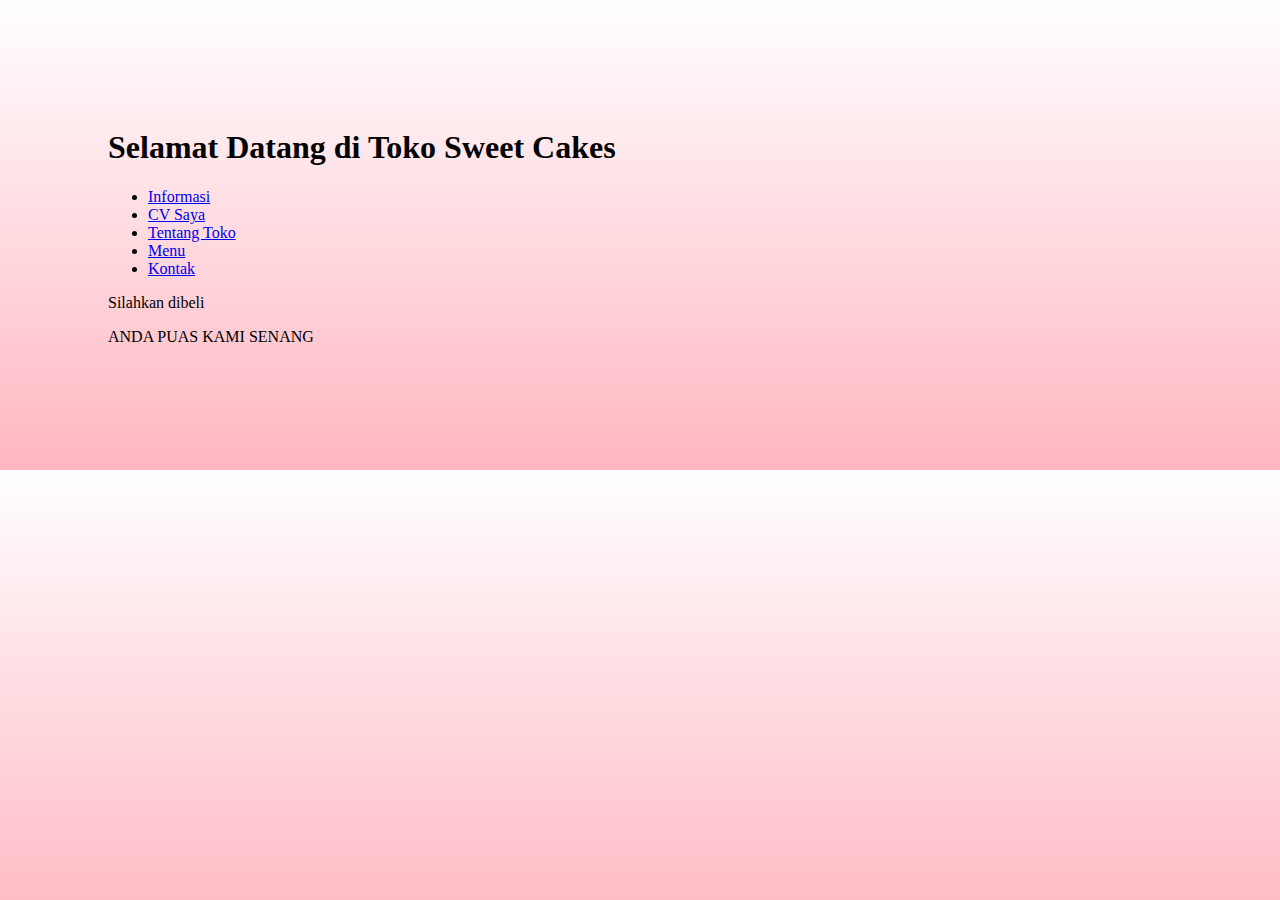
==== home.html @ e9cef0b8 "Add files via upload" ====
<!DOCTYPE html>
<html>
<head>
	<meta charset="utf-8">
	<title>My Homepage</title>

	<style type="text/css">
		
		body{background: linear-gradient(white, lightpink); padding: 100px; font-family: verdana;}

		h1:hover{
			color: lightpink;
			text-shadow: 1px 2px blue
		}

		.table{color: lightblue;
		}

		#home li{
			color: lightpink;
		}

		
	</style>

</head>
<body>
 <h1>Selamat Datang di Toko Sweet Cakes</h1>
	 <div>
	 <div class="menu">
		<ul>
		<li><a href="informasi.html">Informasi</a></li> 
		<li><a href="cv_saya.html">CV Saya</a></li> 
		<li><a href="tentang_toko.html">Tentang Toko</a></li> 
		<li><a href="menu.html">Menu</a></li> 
		<li><a href="kontak_
			saya.html">Kontak</a></li> 
	    </ul>
	 </div>

	</div>

	<p>Silahkan dibeli</p>

	<p>ANDA PUAS KAMI SENANG</p>

</body>
</html>
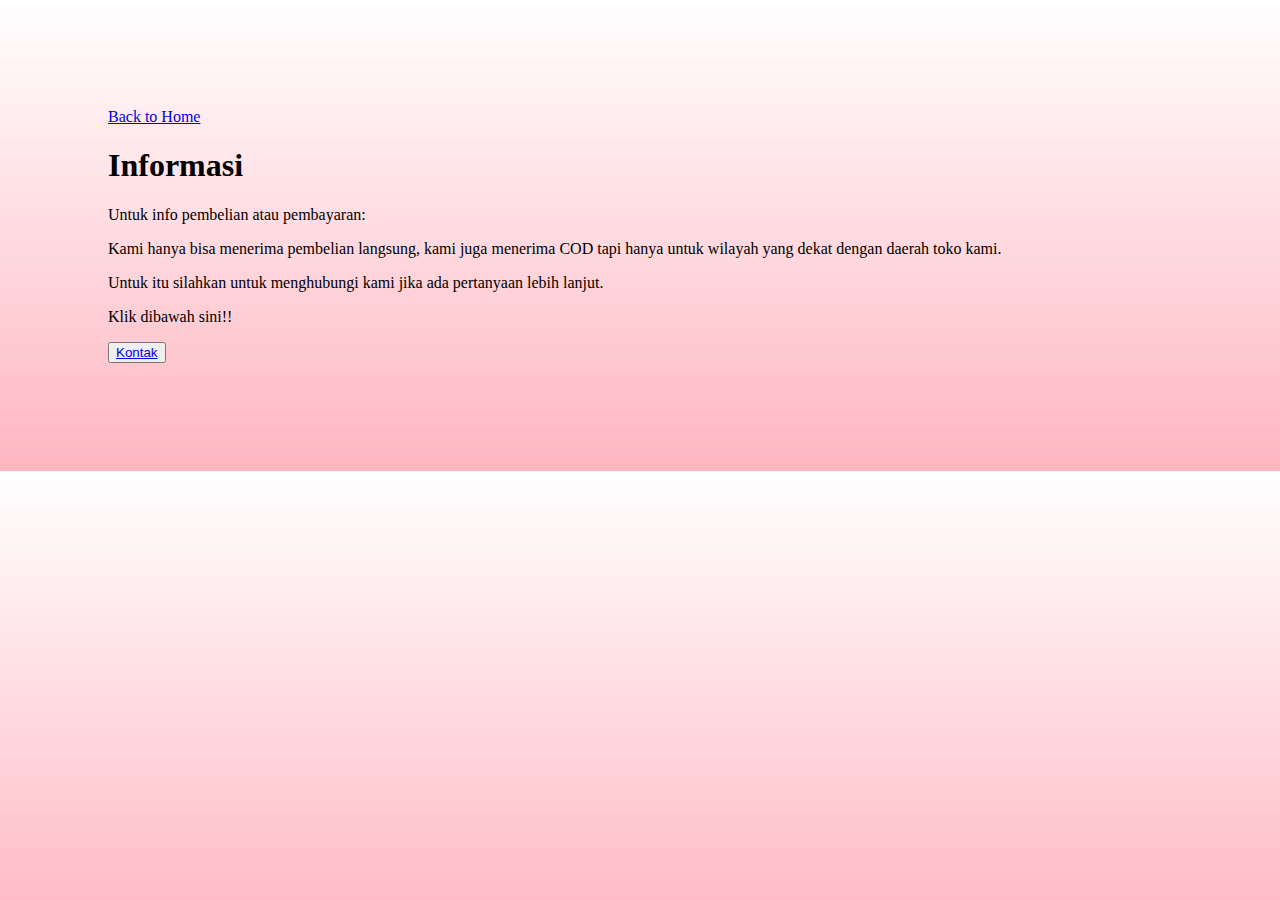
==== commit a1246168: "Update home.html" ====
--- a/home.html
+++ b/home.html
@@ -1,48 +1,53 @@
 <!DOCTYPE html>
 <html>
 <head>
-	<meta charset="utf-8">
-	<title>My Homepage</title>
+    <meta charset="utf-8">
+    <title>Toko Sweet Cakes</title>
+</head>
 
-	<style type="text/css">
-		
-		body{background: linear-gradient(white, lightpink); padding: 100px; font-family: verdana;}
+ <style type="text/css">
+        
+        body{background: linear-gradient(white, lightpink); padding: 100px; font-family: verdana;}
 
-		h1:hover{
-			color: lightpink;
-			text-shadow: 1px 2px blue
-		}
+        h1:hover{
+            color: lightpink;
+            text-shadow: 1px 2px blue
+        }
 
-		.table{color: lightblue;
-		}
+        .table{color: lightblue;
+        }
 
-		#home li{
-			color: lightpink;
-		}
+        #informasi li{
+            color: lightpink;
+        }
 
-		
-	</style>
+       
+    </style>
+    
+<body>
 
-</head>
-<body>
- <h1>Selamat Datang di Toko Sweet Cakes</h1>
-	 <div>
-	 <div class="menu">
-		<ul>
-		<li><a href="informasi.html">Informasi</a></li> 
-		<li><a href="cv_saya.html">CV Saya</a></li> 
-		<li><a href="tentang_toko.html">Tentang Toko</a></li> 
-		<li><a href="menu.html">Menu</a></li> 
-		<li><a href="kontak_
-			saya.html">Kontak</a></li> 
-	    </ul>
-	 </div>
+     <div>
+        <a href="home.html">Back to Home</a>
+    </div>
 
-	</div>
+    <h1>Informasi</h1>
 
-	<p>Silahkan dibeli</p>
+    <p>Untuk info pembelian atau pembayaran:</p>
 
-	<p>ANDA PUAS KAMI SENANG</p>
+    <p>Kami hanya bisa menerima pembelian langsung, kami juga menerima COD tapi hanya untuk wilayah yang dekat dengan daerah toko kami.</p>
+
+    <p>Untuk itu silahkan untuk menghubungi kami jika ada pertanyaan lebih lanjut.</p>
+
+    <p>Klik dibawah sini!!</p>
+
+    <td>
+        <button> <div>
+        <a href="kontak_saya.html">Kontak</a>
+    </div></button>
+       
+       </td>
+
+
 
 </body>
-</html>+</html>
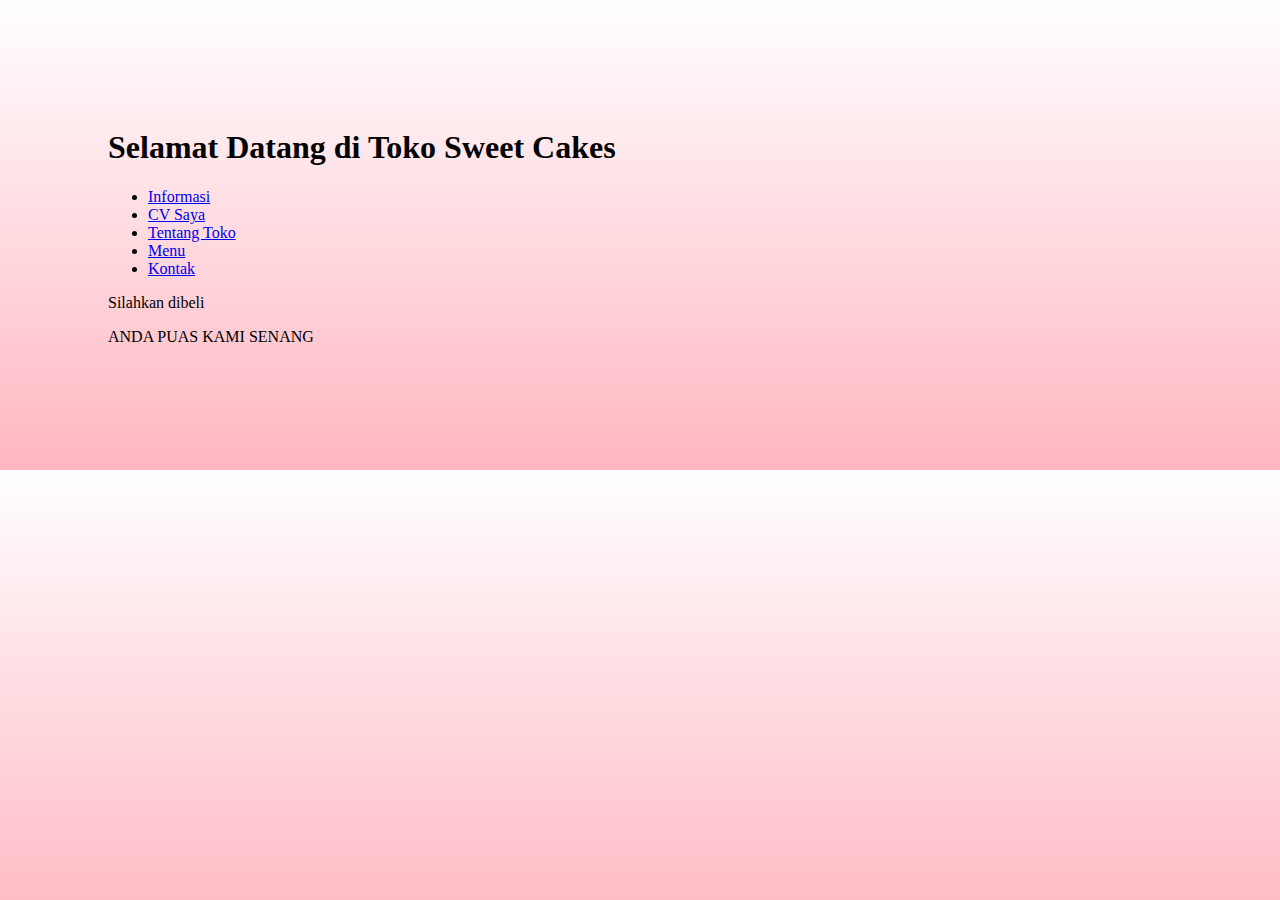
==== commit cb4f569f: "Update home.html" ====
--- a/home.html
+++ b/home.html
@@ -1,53 +1,48 @@
 <!DOCTYPE html>
 <html>
 <head>
-    <meta charset="utf-8">
-    <title>Toko Sweet Cakes</title>
+	<meta charset="utf-8">
+	<title>My Homepage</title>
+
+	<style type="text/css">
+		
+		body{background: linear-gradient(white, lightpink); padding: 100px; font-family: verdana;}
+
+		h1:hover{
+			color: lightpink;
+			text-shadow: 1px 2px blue
+		}
+
+		.table{color: lightblue;
+		}
+
+		#home li{
+			color: lightpink;
+		}
+
+		
+	</style>
+
 </head>
+<body>
+ <h1>Selamat Datang di Toko Sweet Cakes</h1>
+	 <div>
+	 <div class="menu">
+		<ul>
+		<li><a href="informasi.html">Informasi</a></li> 
+		<li><a href="cv_saya.html">CV Saya</a></li> 
+		<li><a href="tentang_toko.html">Tentang Toko</a></li> 
+		<li><a href="menu.html">Menu</a></li> 
+		<li><a href="kontak_
+			saya.html">Kontak</a></li> 
+	    </ul>
+	 </div>
 
- <style type="text/css">
-        
-        body{background: linear-gradient(white, lightpink); padding: 100px; font-family: verdana;}
+	</div>
 
-        h1:hover{
-            color: lightpink;
-            text-shadow: 1px 2px blue
-        }
+	<p>Silahkan dibeli</p>
 
-        .table{color: lightblue;
-        }
-
-        #informasi li{
-            color: lightpink;
-        }
-
-       
-    </style>
-    
-<body>
-
-     <div>
-        <a href="home.html">Back to Home</a>
-    </div>
-
-    <h1>Informasi</h1>
-
-    <p>Untuk info pembelian atau pembayaran:</p>
-
-    <p>Kami hanya bisa menerima pembelian langsung, kami juga menerima COD tapi hanya untuk wilayah yang dekat dengan daerah toko kami.</p>
-
-    <p>Untuk itu silahkan untuk menghubungi kami jika ada pertanyaan lebih lanjut.</p>
-
-    <p>Klik dibawah sini!!</p>
-
-    <td>
-        <button> <div>
-        <a href="kontak_saya.html">Kontak</a>
-    </div></button>
-       
-       </td>
-
-
+	<p>ANDA PUAS KAMI SENANG</p>
 
 </body>
 </html>
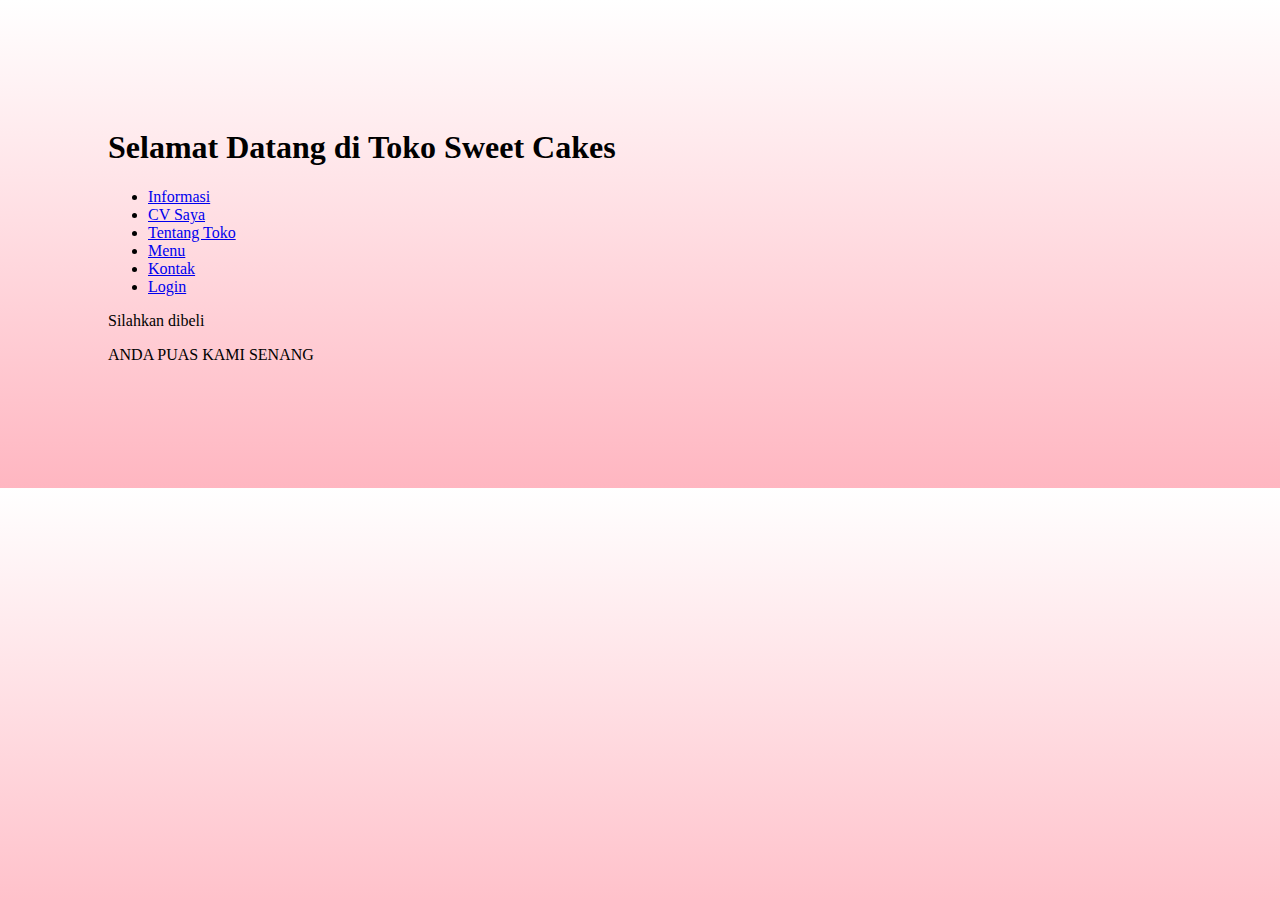
==== commit 5cf233ae: "Update home.html" ====
--- a/home.html
+++ b/home.html
@@ -34,7 +34,8 @@
 		<li><a href="tentang_toko.html">Tentang Toko</a></li> 
 		<li><a href="menu.html">Menu</a></li> 
 		<li><a href="kontak_
-			saya.html">Kontak</a></li> 
+			saya.html">Kontak</a></li>
+		<li><a href="login.html">Login</a></li>
 	    </ul>
 	 </div>
 
